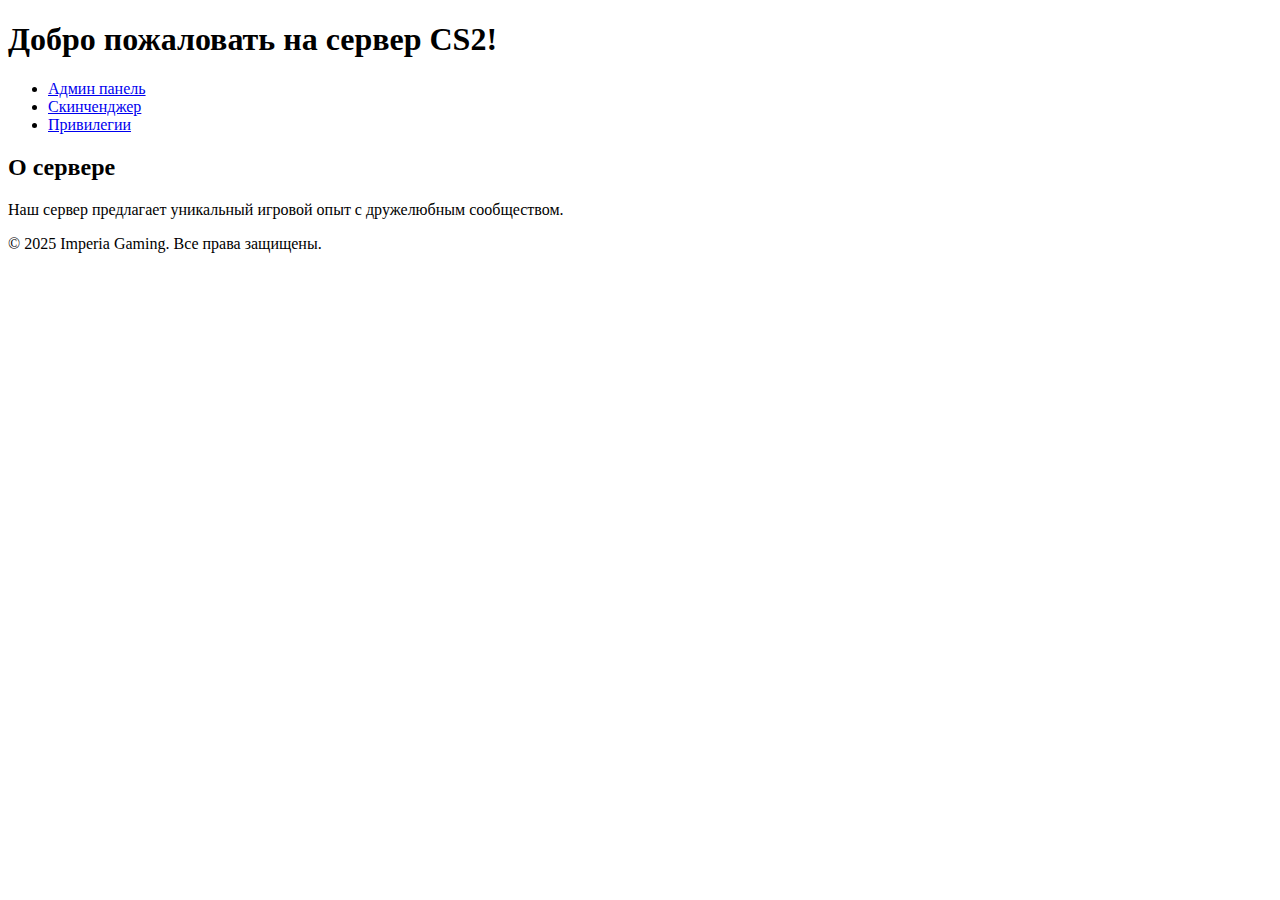
==== Сайт Imperia-Gaming/project-root/public/index.html @ 6239fd67 "Add files via upload" ====
<!DOCTYPE html>
<html lang="ru">
<head>
    <meta charset="UTF-8">
    <meta name="viewport" content="width=device-width, initial-scale=1.0">
    <title>Imperia Gaming</title>
    <link rel="stylesheet" href="styles.css">

</head>
<body>
    <header>
        <h1>Добро пожаловать на сервер CS2!</h1>
        <nav>
            <ul>
                <li><a href="admin.html">Админ панель</a></li>
                <li><a href="skins.html">Скинченджер</a></li>
                <li><a href="privileges.html">Привилегии</a></li>
            </ul>
        </nav>
    </header>

    <section id="about">
        <h2>О сервере</h2>
        <p>Наш сервер предлагает уникальный игровой опыт с дружелюбным сообществом.</p>
    </section>

    <footer>
        <p>&copy; 2025 Imperia Gaming. Все права защищены.</p>
    </footer>
    <script src="script.js"></script>
</body>
</html>
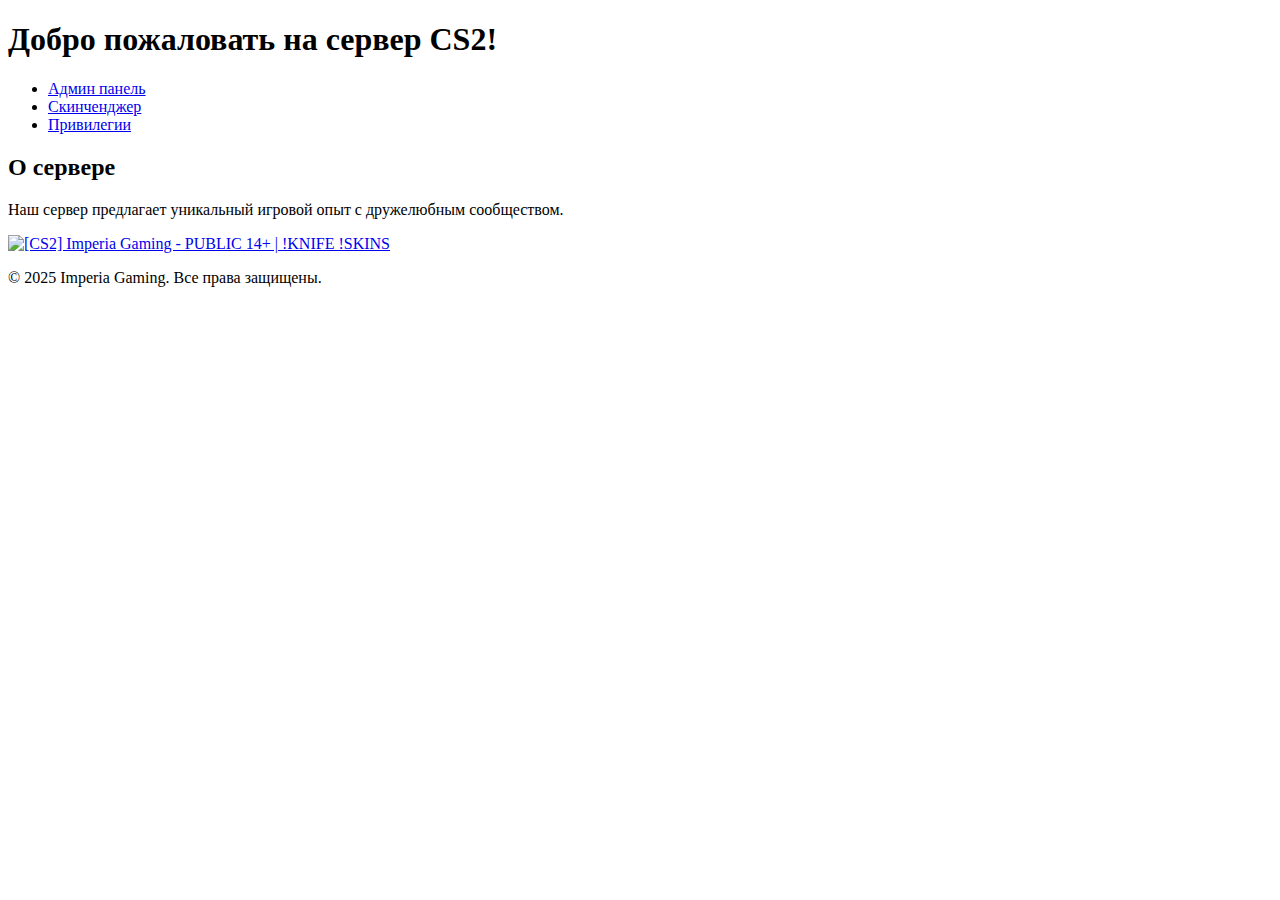
==== commit 7cc2e1bf: "Add files via upload" ====
--- a/Сайт Imperia-Gaming/project-root/public/index.html
+++ b/Сайт Imperia-Gaming/project-root/public/index.html
@@ -23,6 +23,9 @@
         <h2>О сервере</h2>
         <p>Наш сервер предлагает уникальный игровой опыт с дружелюбным сообществом.</p>
     </section>
+    <a href="https://gamemonitoring.ru/servers/7411664" target="_blank">
+        <img src="https://widgets.gamemonitoring.ru/servers/7411664/560x95.png" alt="[CS2] Imperia Gaming - PUBLIC 14+ | !KNIFE !SKINS" title="[CS2] Imperia Gaming - PUBLIC 14+ | !KNIFE !SKINS" />
+      </a>
 
     <footer>
         <p>&copy; 2025 Imperia Gaming. Все права защищены.</p>
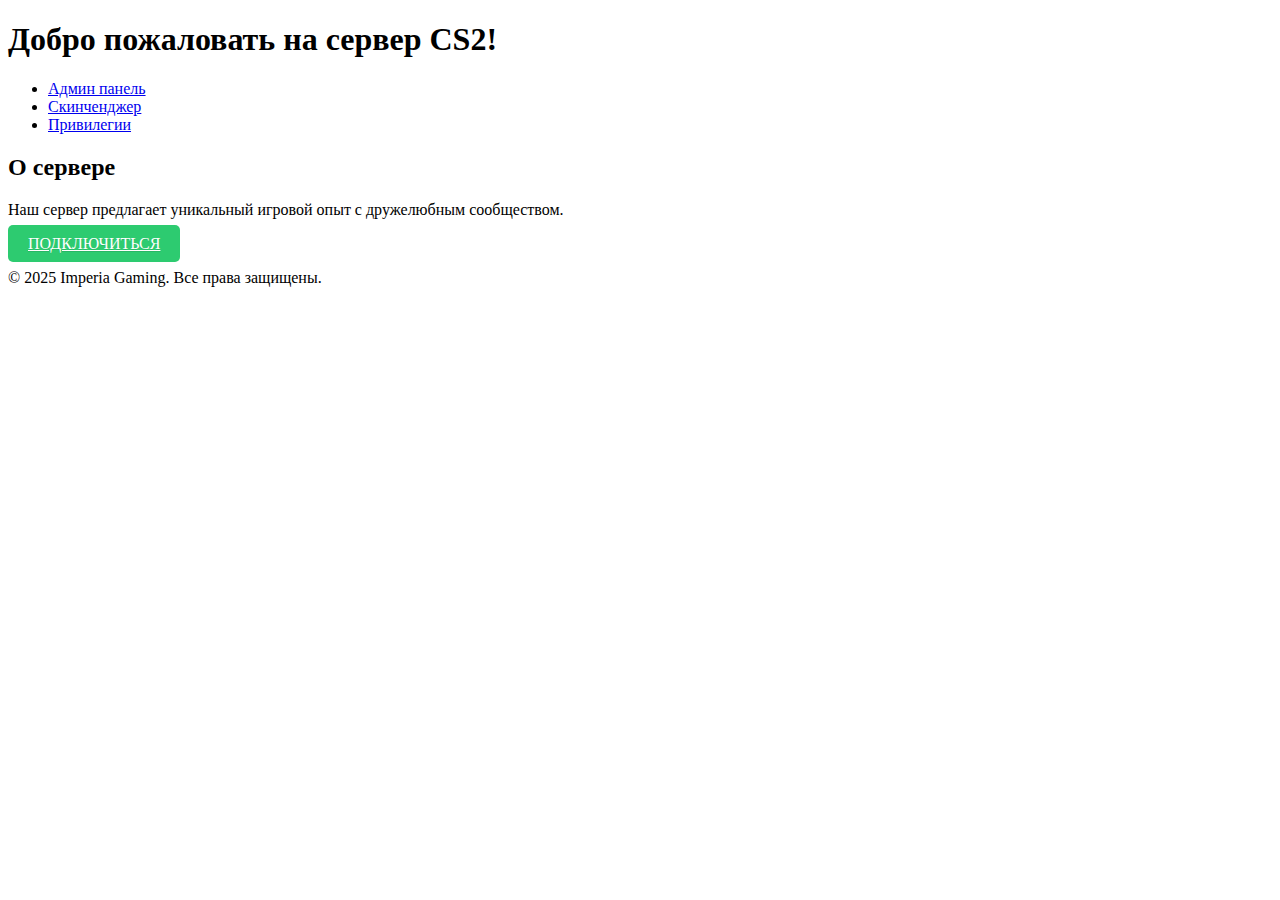
==== commit a7425815: "Add files via upload" ====
--- a/Сайт Imperia-Gaming/project-root/public/index.html
+++ b/Сайт Imperia-Gaming/project-root/public/index.html
@@ -23,9 +23,7 @@
         <h2>О сервере</h2>
         <p>Наш сервер предлагает уникальный игровой опыт с дружелюбным сообществом.</p>
     </section>
-    <a href="https://gamemonitoring.ru/servers/7411664" target="_blank">
-        <img src="https://widgets.gamemonitoring.ru/servers/7411664/560x95.png" alt="[CS2] Imperia Gaming - PUBLIC 14+ | !KNIFE !SKINS" title="[CS2] Imperia Gaming - PUBLIC 14+ | !KNIFE !SKINS" />
-      </a>
+    <a href="https://gamemonitoring.ru/counter-strike-2/servers/7411664/connect" target="_blank" style="padding: 10px 20px;border-radius: 5px;color: #fff;background: #2dcb70;text-shadow: 0 1px 0 rgb(0 0 0 / 10%);text-align: center;text-transform: uppercase;">Подключиться</a>
 
     <footer>
         <p>&copy; 2025 Imperia Gaming. Все права защищены.</p>
